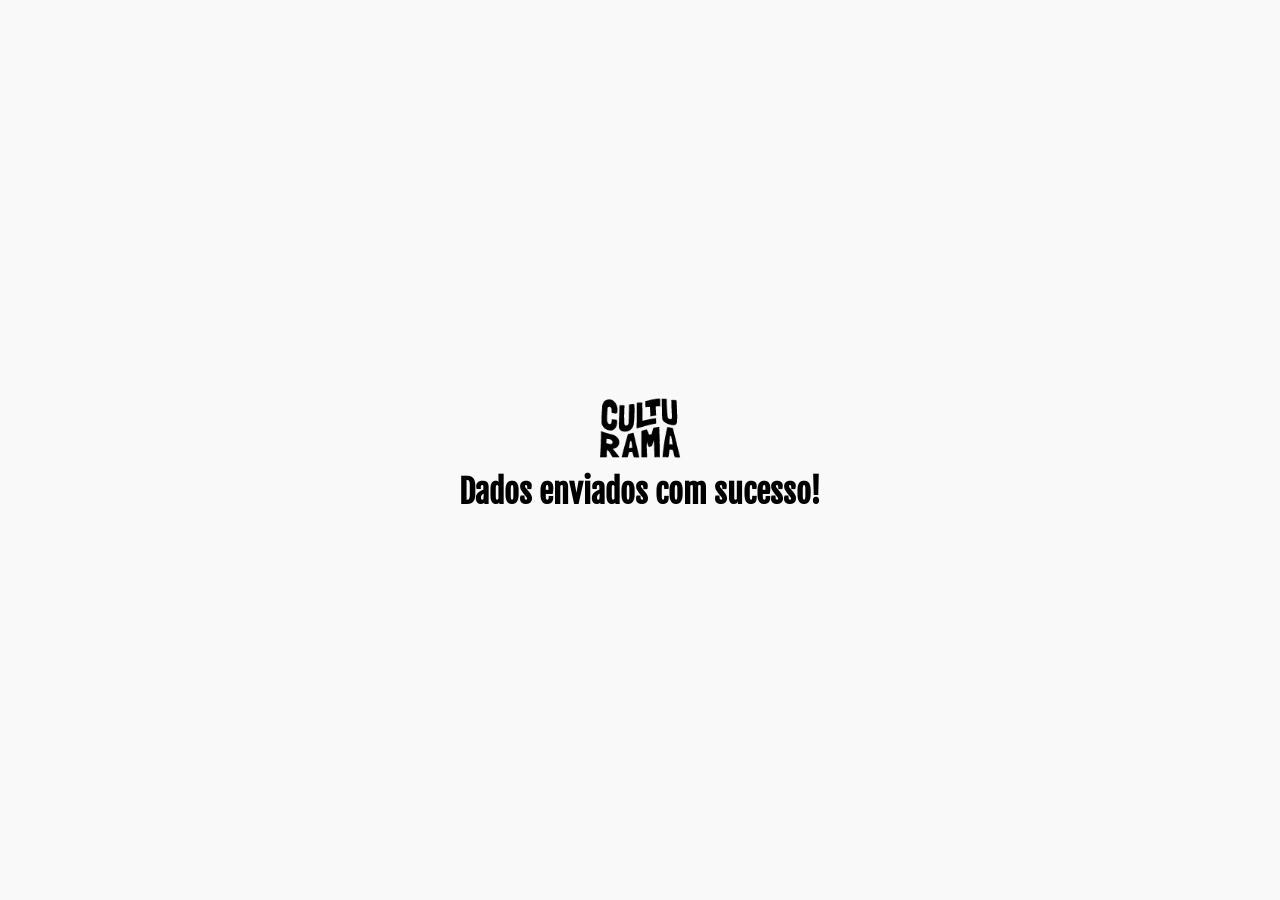
==== sucesso.html @ 0e9becbd "adiciona pagina de sucesso" ====
<!DOCTYPE html>
<html lang="en">
<head>
    <meta charset="UTF-8">
    <meta name="viewport" content="width=device-width, initial-scale=1.0">
        <link rel="stylesheet" href="/css/sucesso.css">
    <link rel="shortcut icon" href="culturama-favico.png" type="image/x-icon">
    <title>Sucesso!</title>

</head>
<body>    
    <img src="/img/logo-culturama.png" alt="logo da empresa culturama">
    <h1>Dados enviados com sucesso!</h1>
</body>
</html>
---- css/sucesso.css ----
@import url(/css/style.css);

body{
    width: 100%;
    height: 100vh;
    text-align: center;
    align-content: center;
}
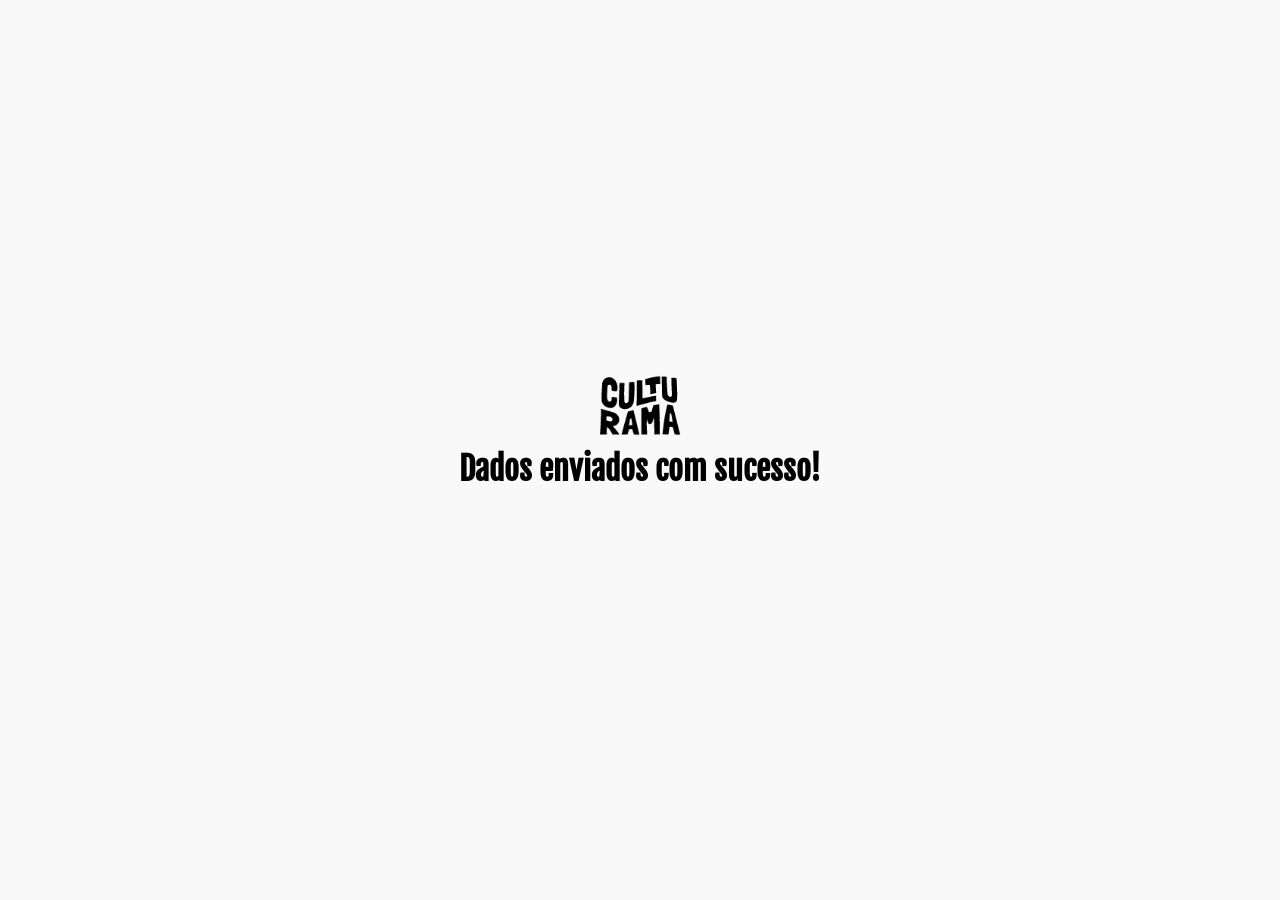
==== commit e777252f: "corrige caminhos relativos e tamanho de exibicao sucesso.html" ====
--- a/sucesso.html
+++ b/sucesso.html
@@ -1,15 +1,15 @@
 <!DOCTYPE html>
-<html lang="en">
+<html lang="pt-br">
 <head>
     <meta charset="UTF-8">
     <meta name="viewport" content="width=device-width, initial-scale=1.0">
-        <link rel="stylesheet" href="/css/sucesso.css">
+        <link rel="stylesheet" href="css/sucesso.css">
     <link rel="shortcut icon" href="culturama-favico.png" type="image/x-icon">
     <title>Sucesso!</title>
 
 </head>
 <body>    
-    <img src="/img/logo-culturama.png" alt="logo da empresa culturama">
+    <img src="img/logo-culturama.png" alt="logo da empresa culturama">
     <h1>Dados enviados com sucesso!</h1>
 </body>
 </html>
--- a/css/sucesso.css
+++ b/css/sucesso.css
@@ -2,7 +2,7 @@
 
 body{
     width: 100%;
-    height: 100vh;
+    height: 95vh;
     text-align: center;
     align-content: center;
 }
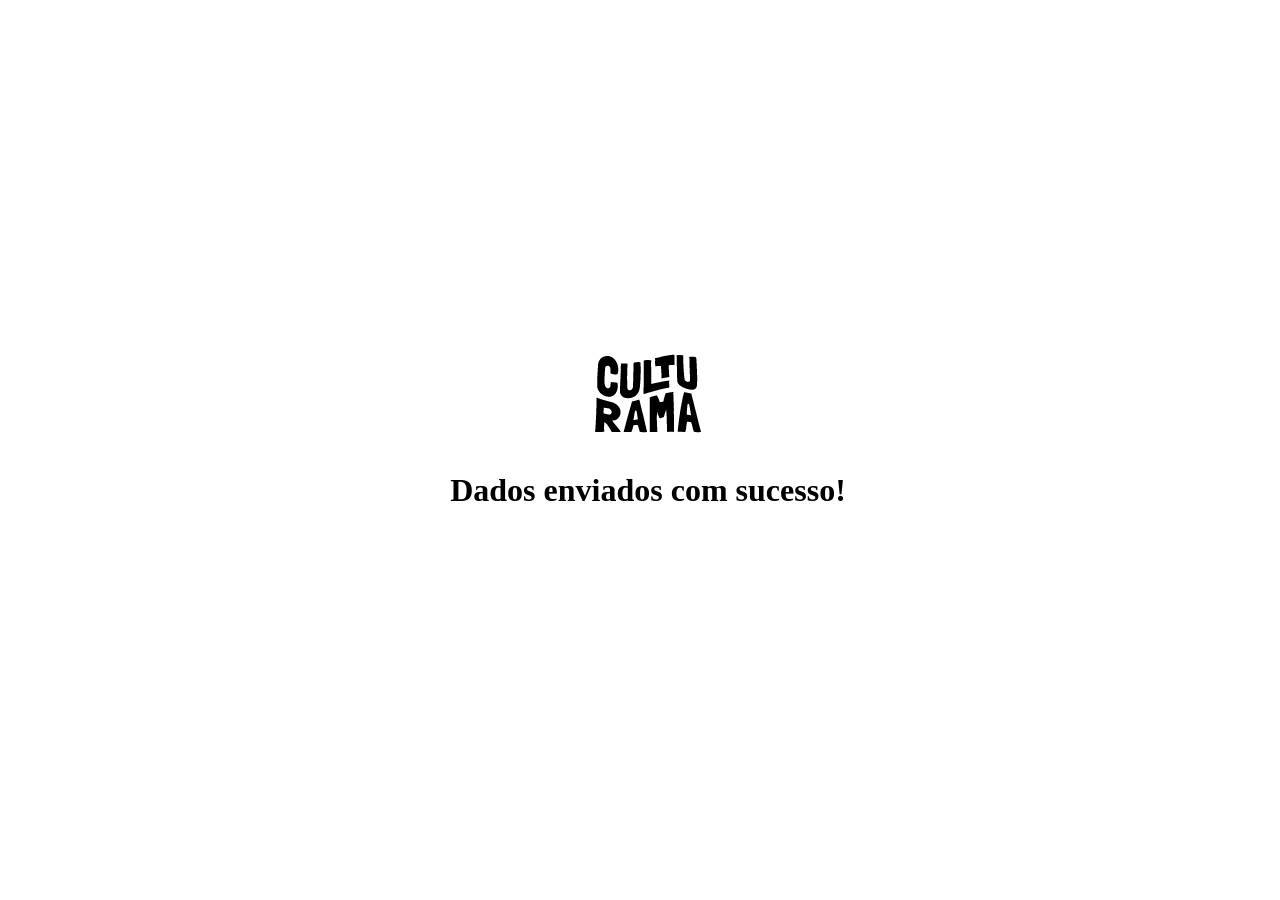
==== commit 2e3f8826: "corrigindo alteracoes" ====
--- a/sucesso.html
+++ b/sucesso.html
@@ -12,4 +12,4 @@
     <img src="img/logo-culturama.png" alt="logo da empresa culturama">
     <h1>Dados enviados com sucesso!</h1>
 </body>
-</html>+</html>
--- a/css/sucesso.css
+++ b/css/sucesso.css
@@ -1,8 +1,8 @@
-@import url(/css/style.css);
+@import url(css/style.css);
 
 body{
     width: 100%;
     height: 95vh;
     text-align: center;
     align-content: center;
-}+}
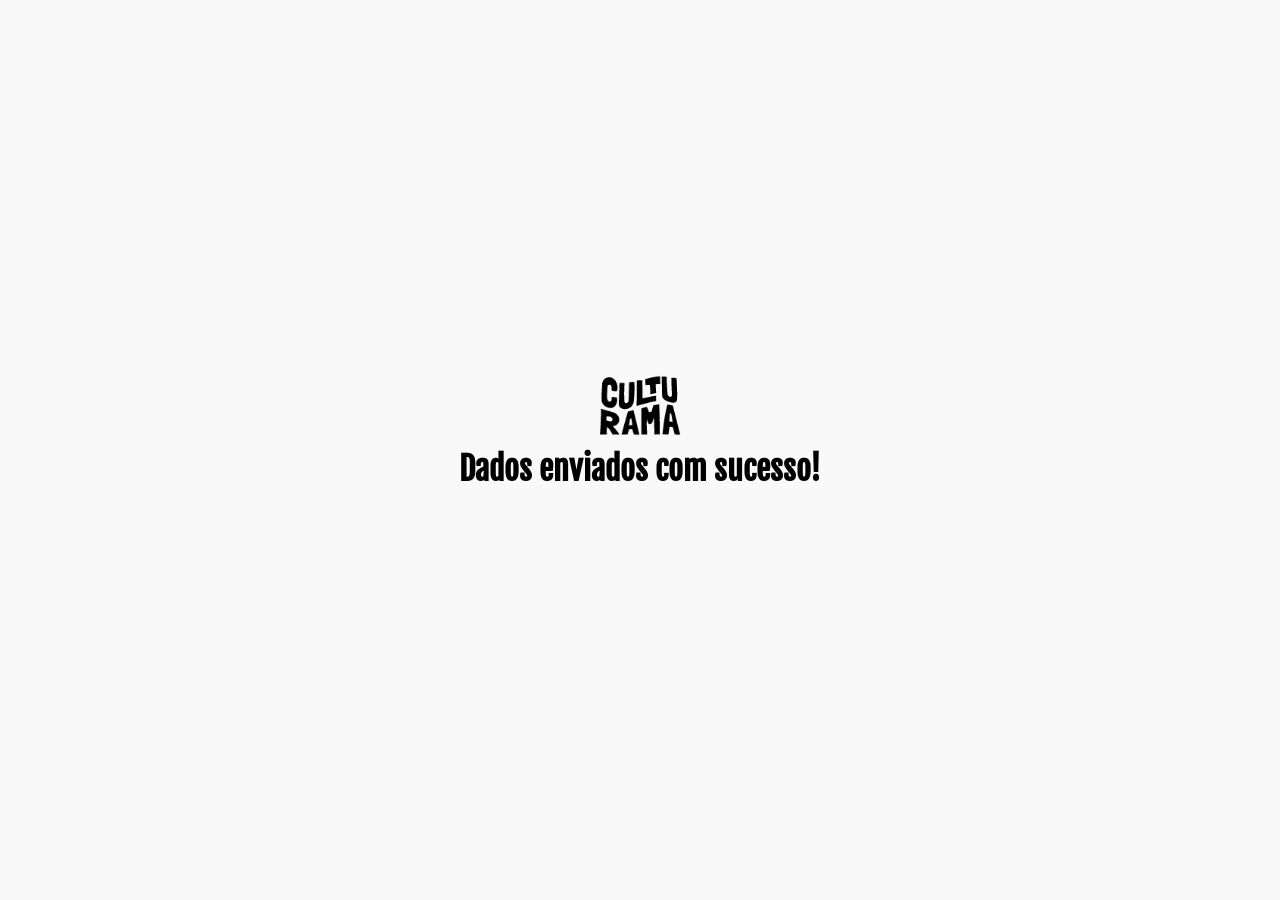
==== commit 504e0286: "corrigindo erros adicionais" ====
--- a/sucesso.html
+++ b/sucesso.html
@@ -5,7 +5,7 @@
     <meta name="viewport" content="width=device-width, initial-scale=1.0">
         <link rel="stylesheet" href="css/sucesso.css">
     <link rel="shortcut icon" href="culturama-favico.png" type="image/x-icon">
-    <title>Sucesso!</title>
+    <title>Sucesso!</title
 
 </head>
 <body>    
--- a/css/sucesso.css
+++ b/css/sucesso.css
@@ -1,7 +1,6 @@
-@import url(css/style.css);
+@import url('style.css');
 
 body{
-    width: 100%;
     height: 95vh;
     text-align: center;
     align-content: center;
